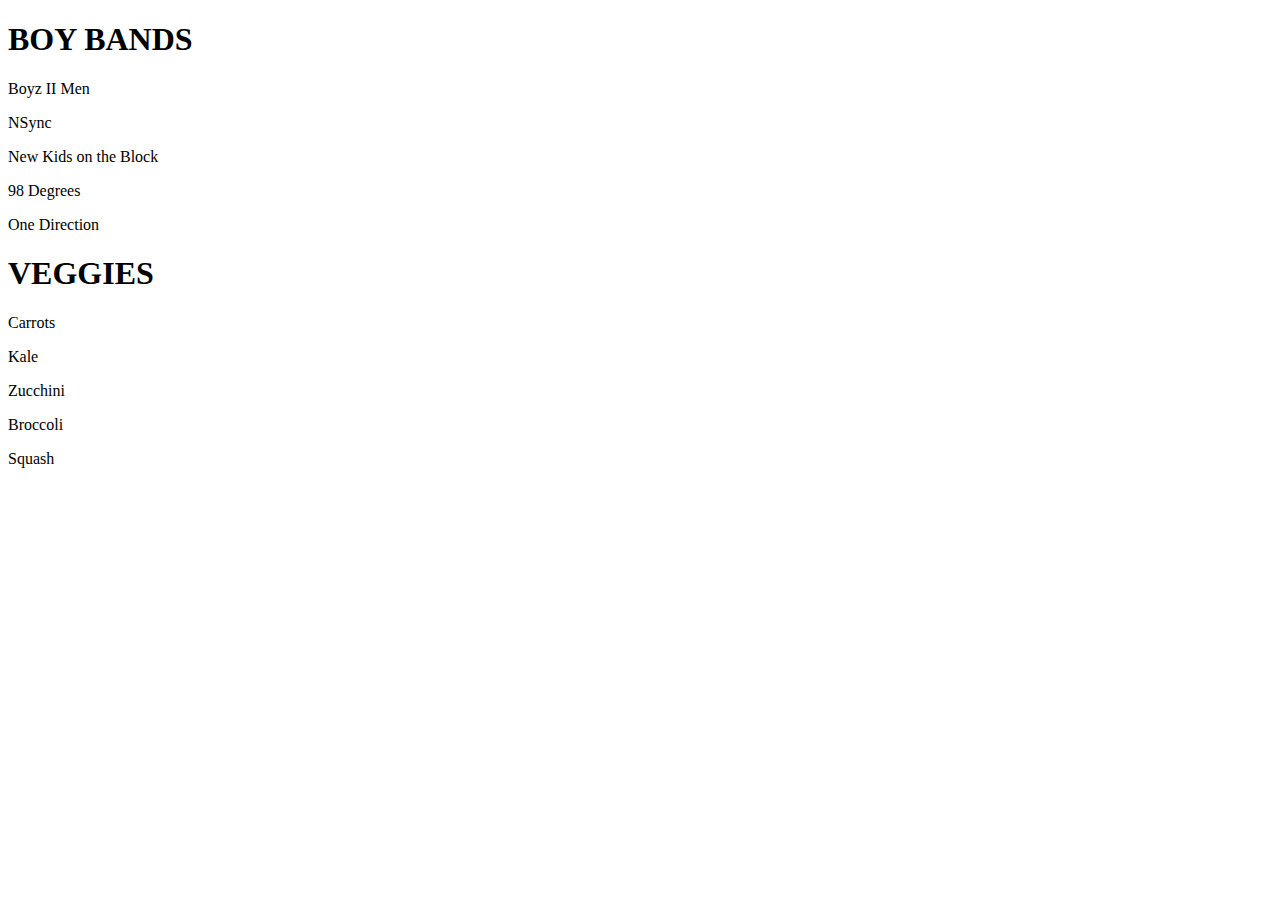
==== js_boybands/index.html @ ad4e42dc "First working implementation of boybands/veggies assignment" ====
<!doctype html>
<html>
    <head>
        <meta charset="utf-8">
        <title>Page Title</title>
        <meta name="description" content="Webpage for xxxx">
    </head>
    <body>
        <h1>BOY BANDS</h1>
        <div id="boy-bands"></div>
        <h1>VEGGIES</h1>
        <div id="vegetables"></div>
    </body>
    <script src="main.js"></script>
</html>
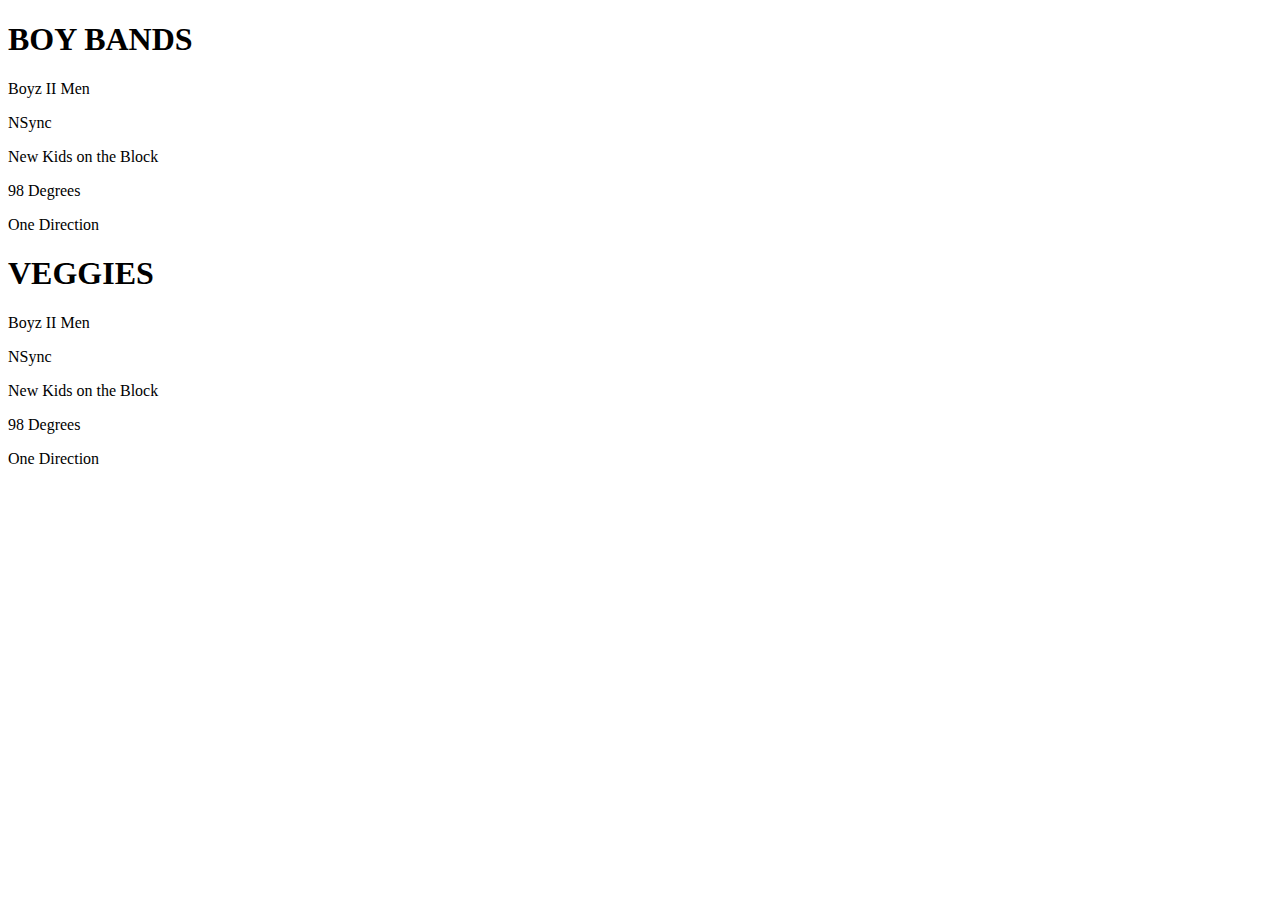
==== commit 8e0ad176: "Final implementation of the boybands and veggies. Template literals!" ====
--- a/js_boybands/index.html
+++ b/js_boybands/index.html
@@ -2,8 +2,8 @@
 <html>
     <head>
         <meta charset="utf-8">
-        <title>Page Title</title>
-        <meta name="description" content="Webpage for xxxx">
+        <title>Boy Bands and Veggies</title>
+        <meta name="description" content="Webpage for boy bands and veggies">
     </head>
     <body>
         <h1>BOY BANDS</h1>
@@ -12,4 +12,4 @@
         <div id="vegetables"></div>
     </body>
     <script src="main.js"></script>
-</html>+</html>
